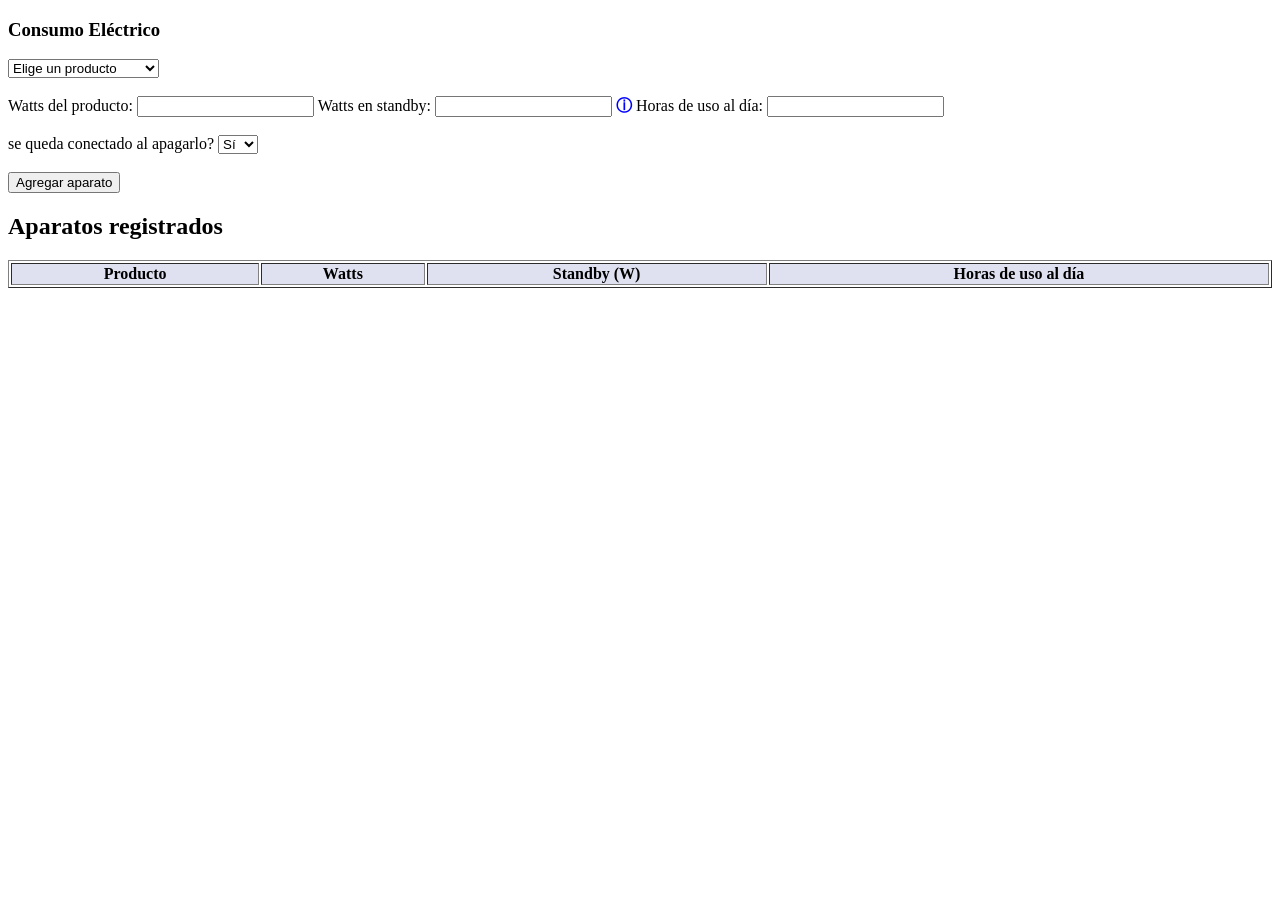
==== index.html @ 0727e2ea "cambios realiados en el proyecto" ====
<!DOCTYPE html>
<html lang="es">

<head>
    <meta charset="UTF-8">
    <title> Programación I</title>
</head>

<body>
    <h3> Consumo Eléctrico</h3>
    <select id="opcionProducto" onchange="actualizarDatos()">
        <option value=""> Elige un producto </option>
        <option value="refrigeradora">Refrigeradora (350W)</option>
        <option value="televisor">Televisor (100W)</option>
        <option value="laptop">Laptop (50W)</option>
        <option value= "lavadora">lavadora (2000W)</option>
        <option value="microondas">Microondas (1200W)</option>
        <option value="otro">ingrese otro producto</option>
    </select>
    <br><br>

    <div id="otroProducto" style="display:none;">
        <label>Nombre del producto:</label>
        <input type="text" id="nombreProducto" placeholder="Ej: Aspiradora">
        <br><br>
    </div>

    <label>Watts del producto:</label>
    <input type="number" id="watts" placeholder=>
<!-- Alerta en la parte del Standby con explicación de que es el consumo en standby -->
    <label>Watts en standby:</label>
    <input type="number" id="standby" placeholder=>
    <span style="cursor: help; color: blue; font-weight:bold;" title="El Standby es el consumo de energía que tiene un dispositivo cuando está apagado pero sigue conectado a la corriente eléctrica.">ⓘ</span>

    <label>Horas de uso al día:</label>
    <input type="number" id="horasUso" placeholder=>
    <br><br>
    <label> se queda conectado al apagarlo?</label>
    <select id="estaConectado">
        <option value="si">Sí</option>
        <option value="no">No</option>
    </select>
    <br><br>
    <button onclick="agregarProducto()">Agregar aparato</button>
    <h2>Aparatos registrados</h2>
<!-- Agregue para mostrar los datos en tabla-->
    <table border="1" style="width:100%"; border-collapse: collapse; text-align: center;>
        <thead>
            <tr style="background-color: #e0e1f0;">
                <th>Producto</th>
                <th>Watts</th>
                <th>Standby (W)</th>
                <th>Horas de uso al día</th>
            </tr>
        </thead>
        <tbody id="tablaProductos">
        </tbody>
    </table>

    <!-- QUITE ESTA PARTE PARA QUE NO SALIERA EL TEXTO-->
    <!--<div id="resultadoDetalle"></div>-->
    <div id="resultadoTotal"></div>
    <script src="consumo.js"></script>

    <!--Boton para pedir el ranking-->
    <button id="botonRanking" onclick="mostrarRanking()" style="display: none;">Ranking de consumo</button>
    <div id="contenedorRanking" style="display:none; margin-top: 20px;">
    <h2>Ranking: Mayor a menor consumo</h2>
    <table border="1" style="width:100%; border-collapse: collapse; text-align: center;">
        <thead>
            <tr style="background-color: #e0e1f0;">
                <th>Producto</th>
                <th>Watts</th>
                <th>Standby (W)</th>
                <th>Horas de uso al día</th>
                <th>Consumo total (kWh)</th>
            </tr>
        </thead>
        <tbody id="tablaProductos">
        </tbody>
    </div>

</body>

</html>
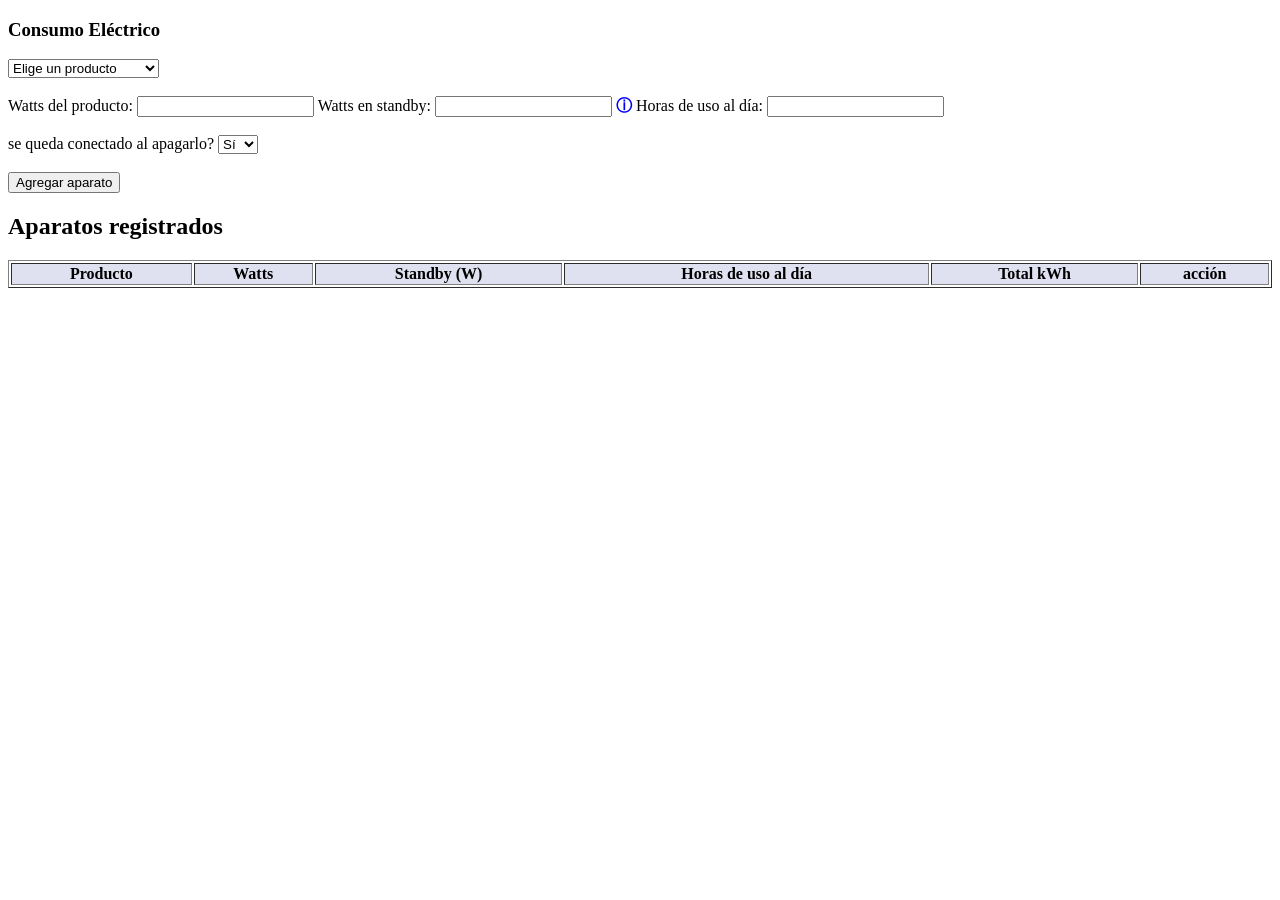
==== commit 6397eaf6: "cambios para quitar el producto" ====
--- a/index.html
+++ b/index.html
@@ -51,9 +51,11 @@
                 <th>Watts</th>
                 <th>Standby (W)</th>
                 <th>Horas de uso al día</th>
+                <th>Total kWh</th>
+                <th>acción</th>
             </tr>
         </thead>
-        <tbody id="tablaProductos">
+        <tbody id="tablaPrincipal">
         </tbody>
     </table>
 
@@ -63,7 +65,7 @@
     <script src="consumo.js"></script>
 
     <!--Boton para pedir el ranking-->
-    <button id="botonRanking" onclick="mostrarRanking()" style="display: none;">Ranking de consumo</button>
+    <!--<button id="botonRanking" onclick="mostrarRanking()" style="display: none;">Ranking de consumo</button>
     <div id="contenedorRanking" style="display:none; margin-top: 20px;">
     <h2>Ranking: Mayor a menor consumo</h2>
     <table border="1" style="width:100%; border-collapse: collapse; text-align: center;">
@@ -78,7 +80,7 @@
         </thead>
         <tbody id="tablaProductos">
         </tbody>
-    </div>
+    </div>-->
 
 </body>
 
